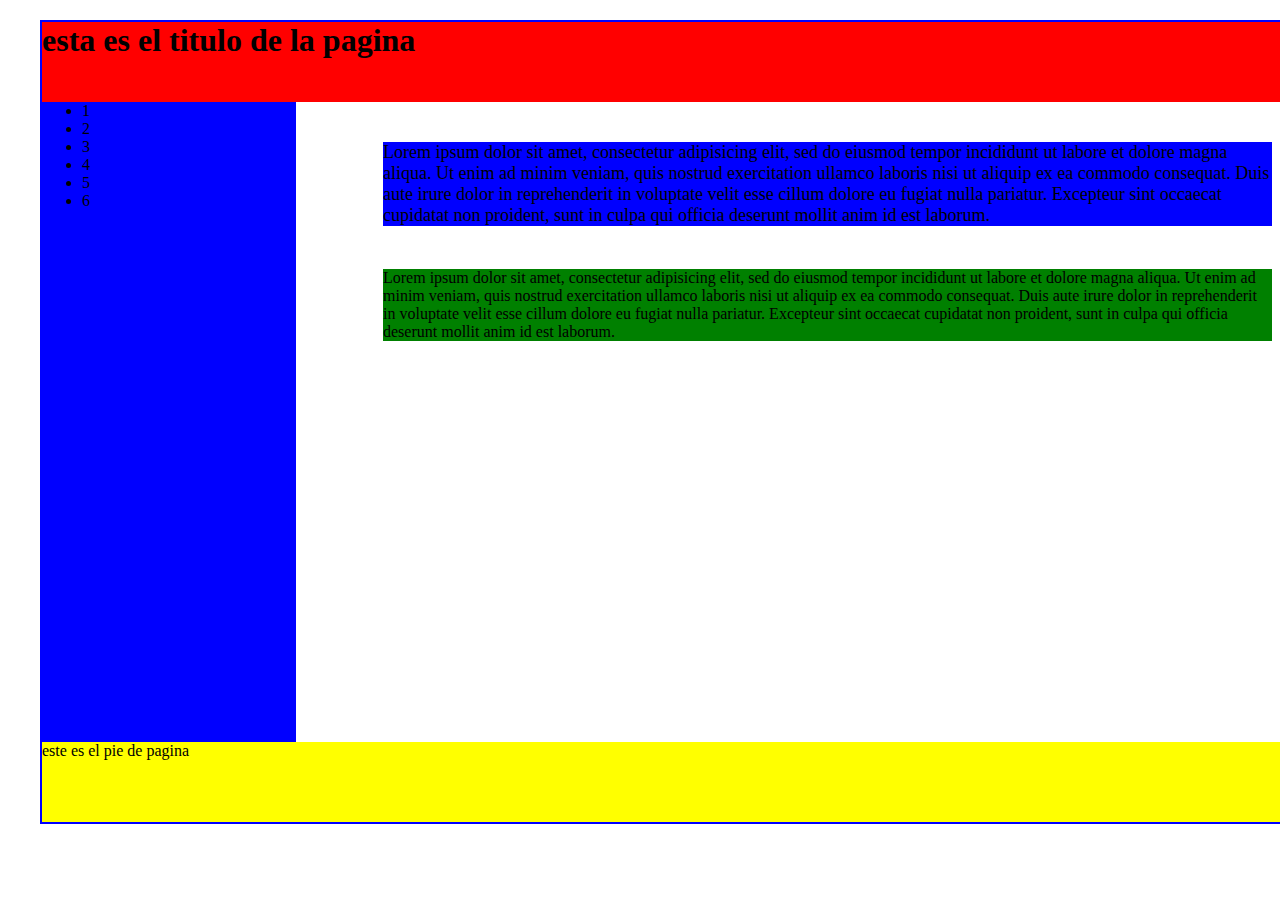
==== Caja.html @ 098ce25a "Nuevo proyecto" ====
<!DOCTYPE html>
<html>
<head>
  <title>Cajas CSS</title>
  <link rel="stylesheet" type="text/css" href=".\css\test.css">
</head>
<body>

  <div class="contenedor">
    
    <div class="titulo"> <h1>esta es el titulo de la pagina</h1></div>
      

<div class="lateraliz">
  
  <nav   class="menu">

    <ul>
      <li>1</li>
        <li>2</li>
          <li>3</li>
            <li>4</li>
              <li>5</li>
                <li>6</li>


    </ul>
    



  </nav>
</div>
<div class="contenido">
  
  <section class="primera">
    
    <p>Lorem ipsum dolor sit amet, consectetur adipisicing elit, sed do eiusmod
    tempor incididunt ut labore et dolore magna aliqua. Ut enim ad minim veniam,
    quis nostrud exercitation ullamco laboris nisi ut aliquip ex ea commodo
    consequat. Duis aute irure dolor in reprehenderit in voluptate velit esse
    cillum dolore eu fugiat nulla pariatur. Excepteur sint occaecat cupidatat non
    proident, sunt in culpa qui officia deserunt mollit anim id est laborum.</p>
  </section>

  <section class="segunda">
    
    <p>Lorem ipsum dolor sit amet, consectetur adipisicing elit, sed do eiusmod
    tempor incididunt ut labore et dolore magna aliqua. Ut enim ad minim veniam,
    quis nostrud exercitation ullamco laboris nisi ut aliquip ex ea commodo
    consequat. Duis aute irure dolor in reprehenderit in voluptate velit esse
    cillum dolore eu fugiat nulla pariatur. Excepteur sint occaecat cupidatat non
    proident, sunt in culpa qui officia deserunt mollit anim id est laborum.</p>
  </section>
</div>
<div class="pie"> 

este es el pie de pagina</div>

    


  </div>

</body>
</html>
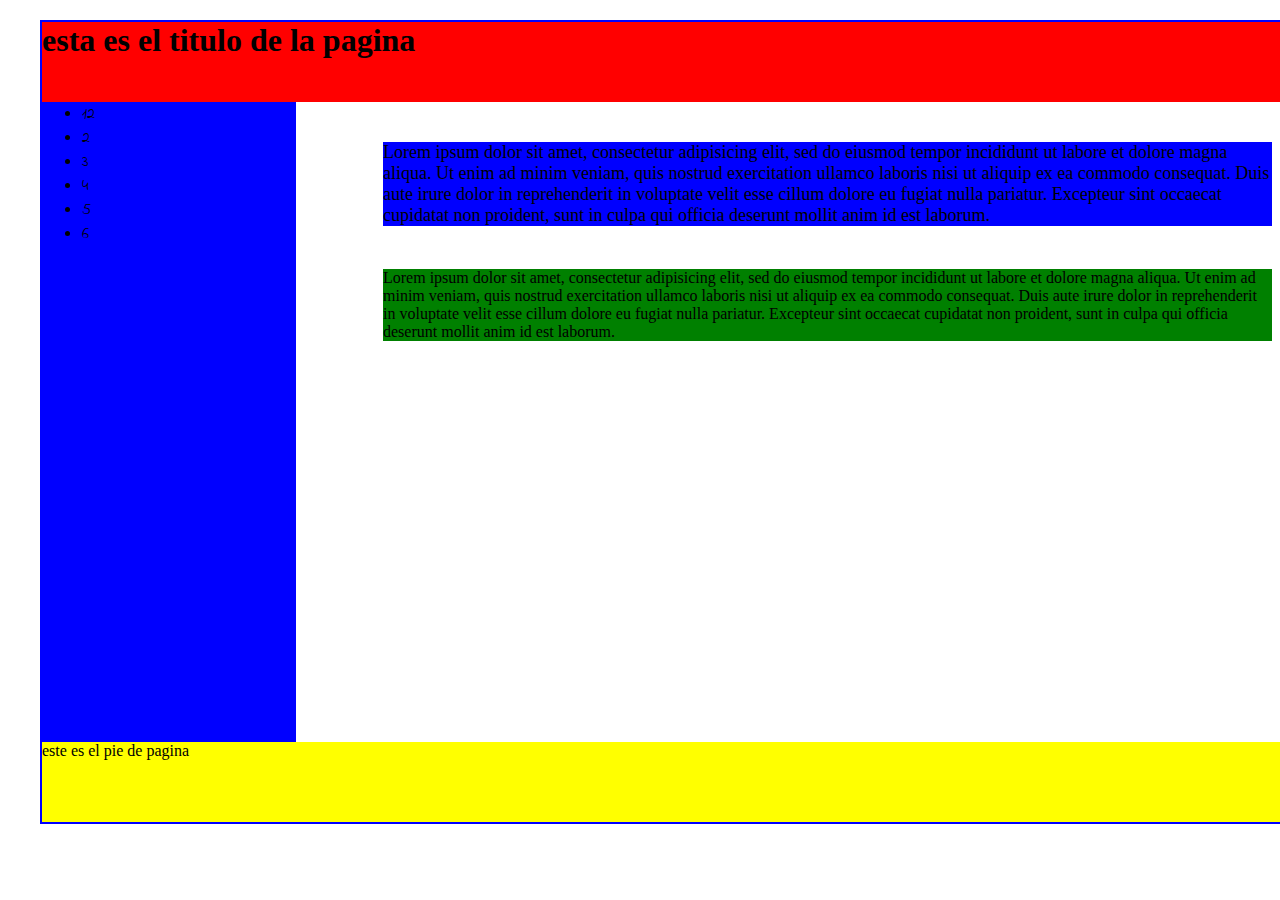
==== commit 9a69d6a6: "nuevaprueba" ====
--- a/Caja.html
+++ b/Caja.html
@@ -3,6 +3,7 @@
 <head>
   <title>Cajas CSS</title>
   <link rel="stylesheet" type="text/css" href=".\css\test.css">
+  <link href="https://fonts.googleapis.com/css?family=Indie+Flower" rel="stylesheet"> 
 </head>
 <body>
 
@@ -16,7 +17,7 @@
   <nav   class="menu">
 
     <ul>
-      <li>1</li>
+      <li>12</li>
         <li>2</li>
           <li>3</li>
             <li>4</li>
